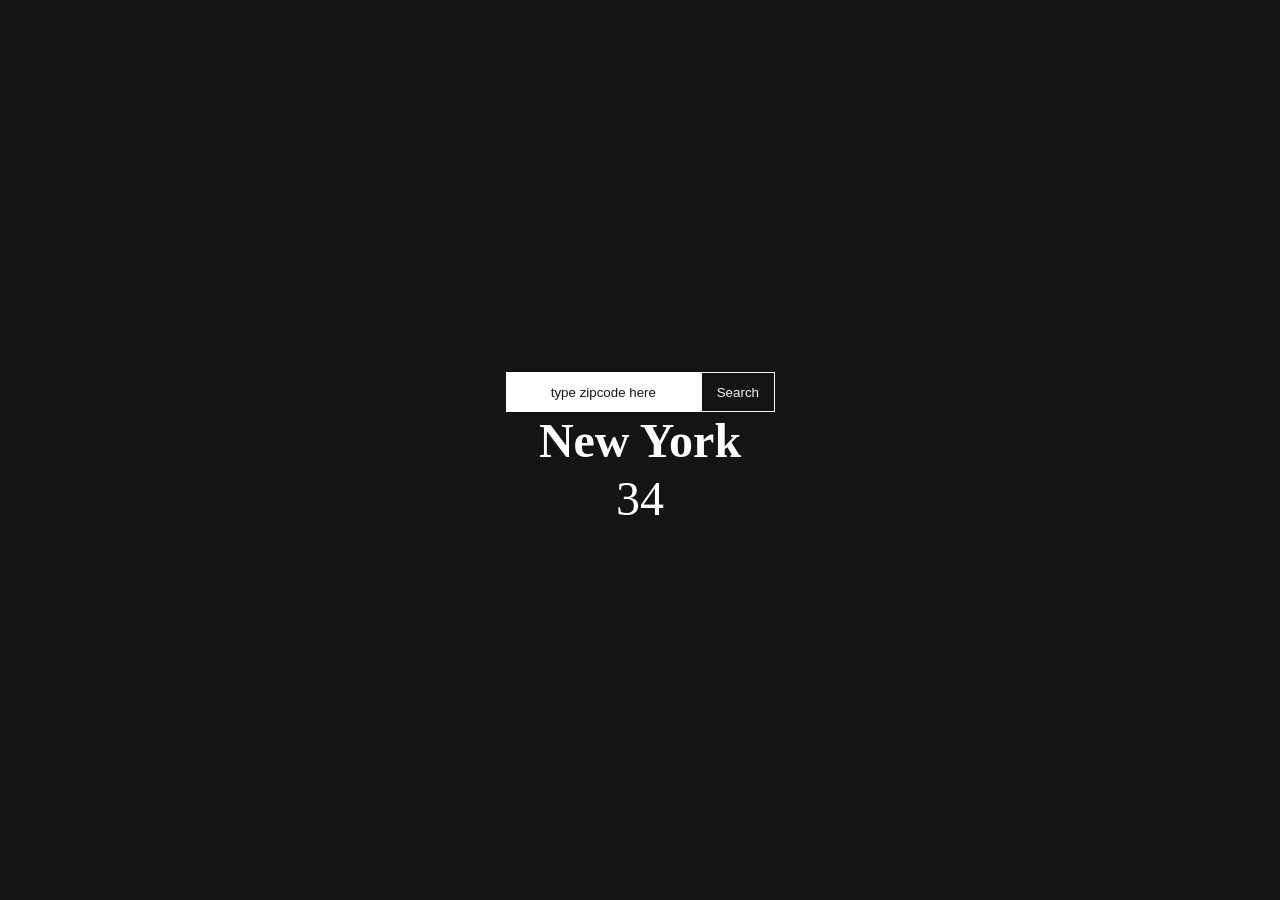
==== docs/index.html @ 2320ceb4 "formatting" ====
<!DOCTYPE html>
<html lang="en">
<head>
  <meta charset="UTF-8">
  <meta name="viewport" content="width=device-width, initial-scale=1.0">
  <title>Weather Widget</title>
  <link rel="stylesheet" href="styles/style.css">
</head>
<body>
<div class="container">
  <div class="input-container">
    <form>
      <input type="text" class="zipcode" placeholder="type zipcode here">
      <button type="button" class="search-button">Search</button>
    </form>
  </div>
  <div class="output-container">
    <h2 class="city_name">New York</h2>
    <p class="temperature">34</p>
  </div>
</div>
</body>
</html>
---- docs/styles/style.css ----
* {
  box-sizing: border-box;
  margin: 0;
  padding: 0;
}

html,
body {
  height: 100%;
  background-color: #141414;
}

.container {
  height: 100%;
  display: flex;
  flex-direction: column;
  align-items: center;
  justify-content: center;
}

form {
  display: flex;
}

input[type="text"] {
  width: 100%;
  height: 40px;
  border: none;
  text-align: center;
}

input::placeholder{
  color: #141414;
}

.search-button {
  color: #f4f4f4;
  background-color: #141414;
  width: 100px;
  height: 40px;
  text-align: center;
  line-height: 40px;
  border: 1px solid #f4f4f4;
}

.output_component{
  position: absolute;
  top: 60%;
  left: 50%;
  transform: translate(-50%, -50%);
}

.city_name, .temperature{
  text-align: center;
  font-size: 3em;
  line-height: 1.2em;
  color: white;
}
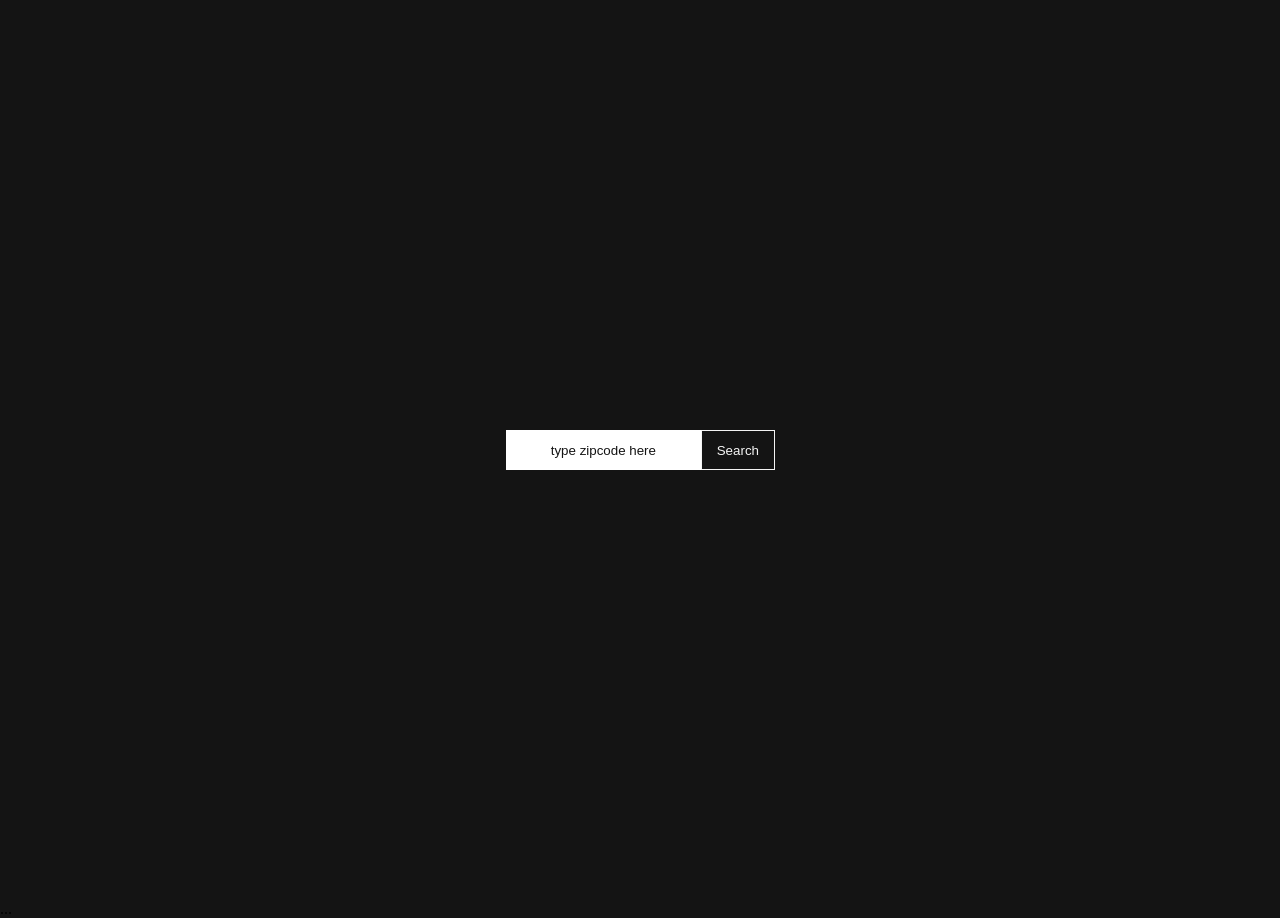
==== commit fed572bf: "Data and APIs Interactive Web submission" ====
--- a/docs/index.html
+++ b/docs/index.html
@@ -15,9 +15,13 @@
     </form>
   </div>
   <div class="output-container">
-    <h2 class="city_name">New York</h2>
-    <p class="temperature">34</p>
+    <h2 class="city_name"></h2>
+    <p class="temperature"></p>
   </div>
 </div>
+  ...
+
+  <script src="config.js"></script>  
+  <script src="javascript/main.js"></script>
 </body>
 </html>
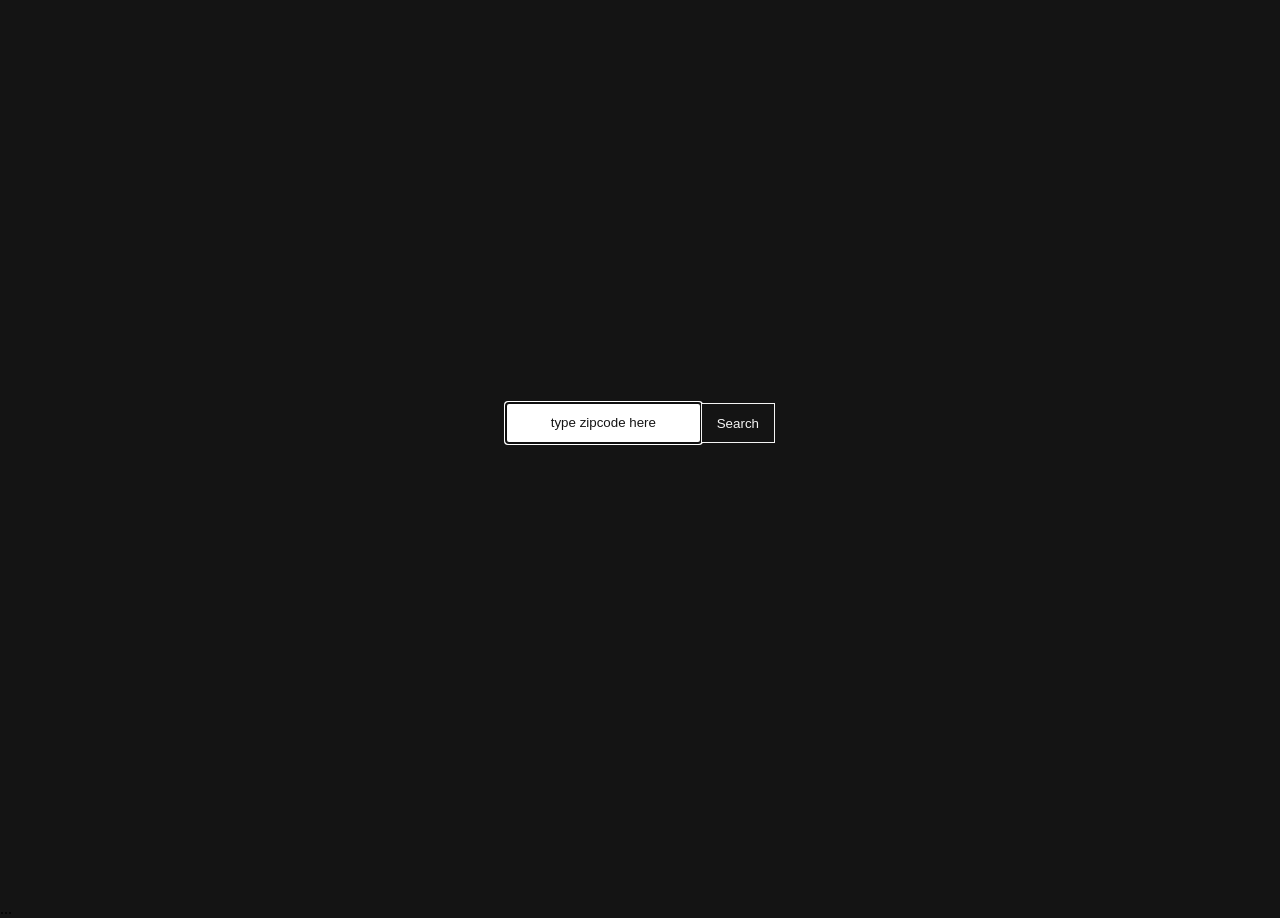
==== commit 564bcf0b: "DOM Manipulation Interactive Web submission" ====
--- a/docs/index.html
+++ b/docs/index.html
@@ -17,6 +17,9 @@
   <div class="output-container">
     <h2 class="city_name"></h2>
     <p class="temperature"></p>
+
+    <img src="" alt="">
+    
   </div>
 </div>
   ...
--- a/docs/styles/style.css
+++ b/docs/styles/style.css
@@ -29,7 +29,7 @@
   text-align: center;
 }
 
-input::placeholder{
+input::placeholder {
   color: #141414;
 }
 
@@ -43,17 +43,25 @@
   border: 1px solid #f4f4f4;
 }
 
-.output_component{
-  position: absolute;
-  top: 60%;
-  left: 50%;
-  transform: translate(-50%, -50%);
+/* --- THE FIXED SECTION --- */
+
+.output-container {
+  /* Removed position: absolute, top, left, and transform */
+  width: 100%;
+  display: flex;
+  flex-direction: column;
+  align-items: center;
+  
+  margin-top: 40px; /* Pushes the text safely below the search box */
 }
 
-.city_name, .temperature{
+.city_name, .temperature {
   text-align: center;
   font-size: 3em;
   line-height: 1.2em;
   color: white;
 }
 
+.output-container img {
+  margin-top: 15px;
+}
